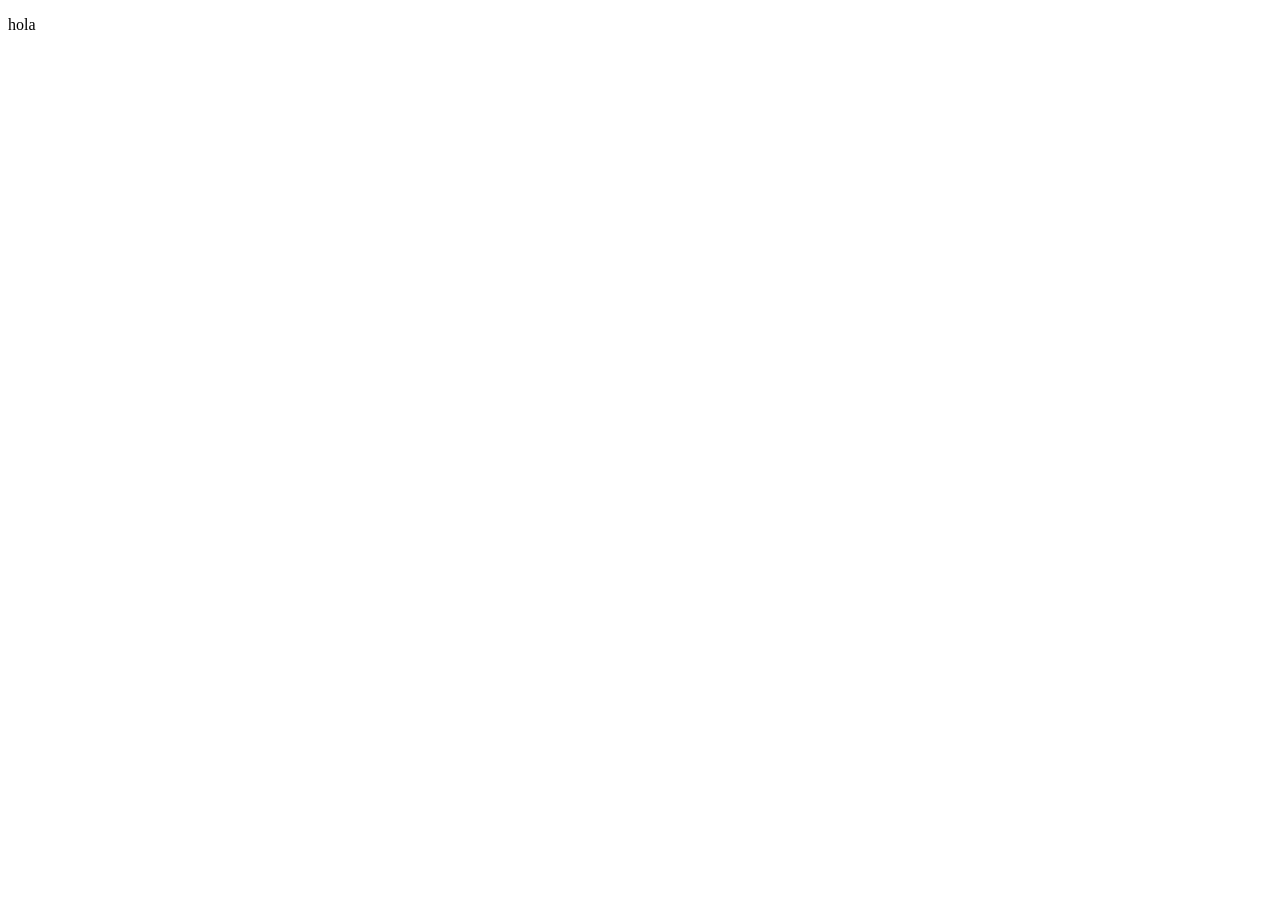
==== contactes.html @ 2282f92b "2" ====
<!DOCTYPE html>
<html lang="en">
<head>
    <meta charset="UTF-8">
    <meta name="viewport" content="width=device-width, initial-scale=1.0">
    <title>Document</title>
</head>
<body>
    <p>hola</p>
</body>
</html>
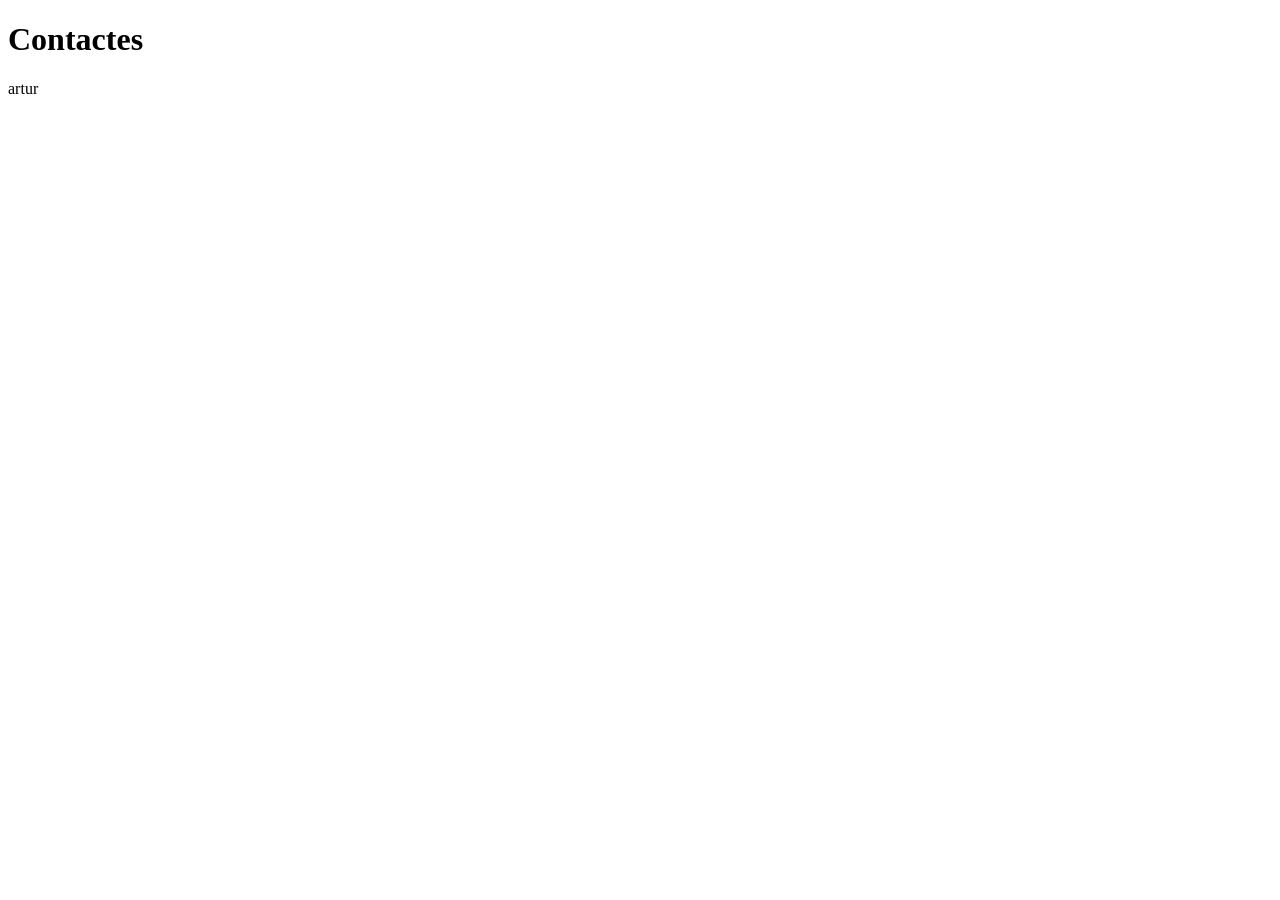
==== commit 82f1925c: "a" ====
--- a/contactes.html
+++ b/contactes.html
@@ -6,6 +6,7 @@
     <title>Document</title>
 </head>
 <body>
-    <p>hola</p>
+    <h1>Contactes</h1>
+    <p>artur</p>
 </body>
 </html>
